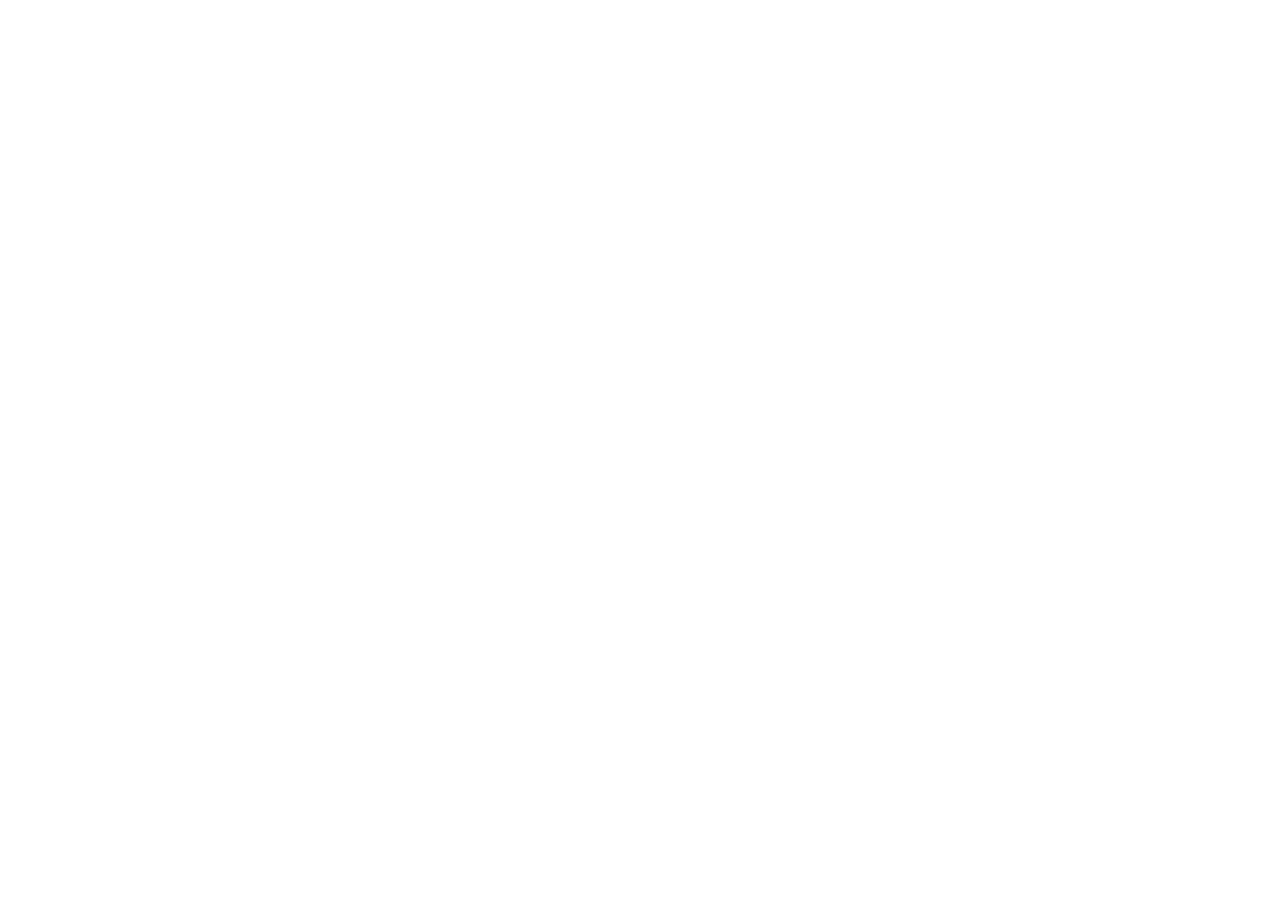
==== index.html @ 19da5c32 "Initial commit" ====
<!DOCTYPE html>
<html lang="it">
<head>
    <meta charset="UTF-8">
    <meta name="viewport" content="width=device-width, initial-scale=1.0">
    <title> Cinema </title>
</head>
<body>
    
</body>
</html>
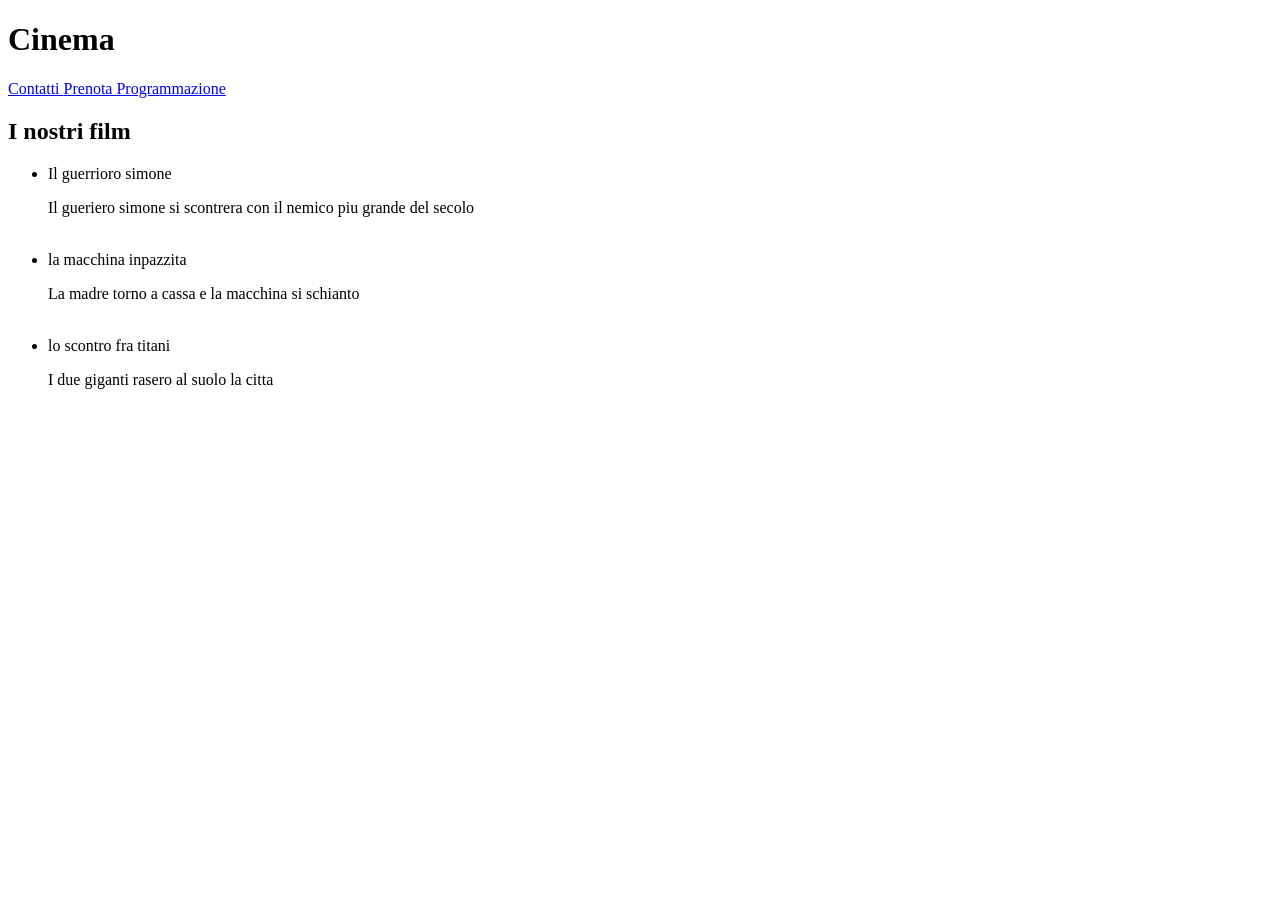
==== commit 382ce1c9: "initial commit" ====
--- a/index.html
+++ b/index.html
@@ -4,8 +4,48 @@
     <meta charset="UTF-8">
     <meta name="viewport" content="width=device-width, initial-scale=1.0">
     <title> Cinema </title>
+
+    <link rel="stylesheet" href="style.css">
 </head>
 <body>
-    
+    <div>
+        <header>
+            <h1 class="title"> Cinema </h1>
+            
+            <nav class="nav-bar">
+                <a href="contatti.html">       Contatti       </a>
+                <a href="prenota.html">        Prenota        </a>
+                <a href="programmazione.html"> Programmazione </a>
+            </nav>
+        </header>
+
+        <main>
+            <section class="film">
+                <h2> I nostri film </h2>
+                <ul>
+                    <div>
+                        <li> Il guerrioro simone     </li>
+                        <p> Il gueriero simone si scontrera con il nemico piu grande del secolo</p>
+                        
+                        <img src="/esercizio_1/img/" alt="">
+                    </div>
+
+                    <div>
+                        <li > la macchina inpazzita   </li>
+                        <p> La madre torno a cassa e la macchina si schianto </p>
+                        
+                        <img src="/esercizio_1/img/" alt="">
+                    </div>
+
+                    <div>
+                        <li> lo scontro fra titani   </li>
+                        <p> I due giganti rasero al suolo la citta </p>
+
+                        <img src="/esercizio_1/img/" alt="">
+                    </div>
+                </ul>
+            </section>
+        </main>
+    </div>
 </body>
 </html>
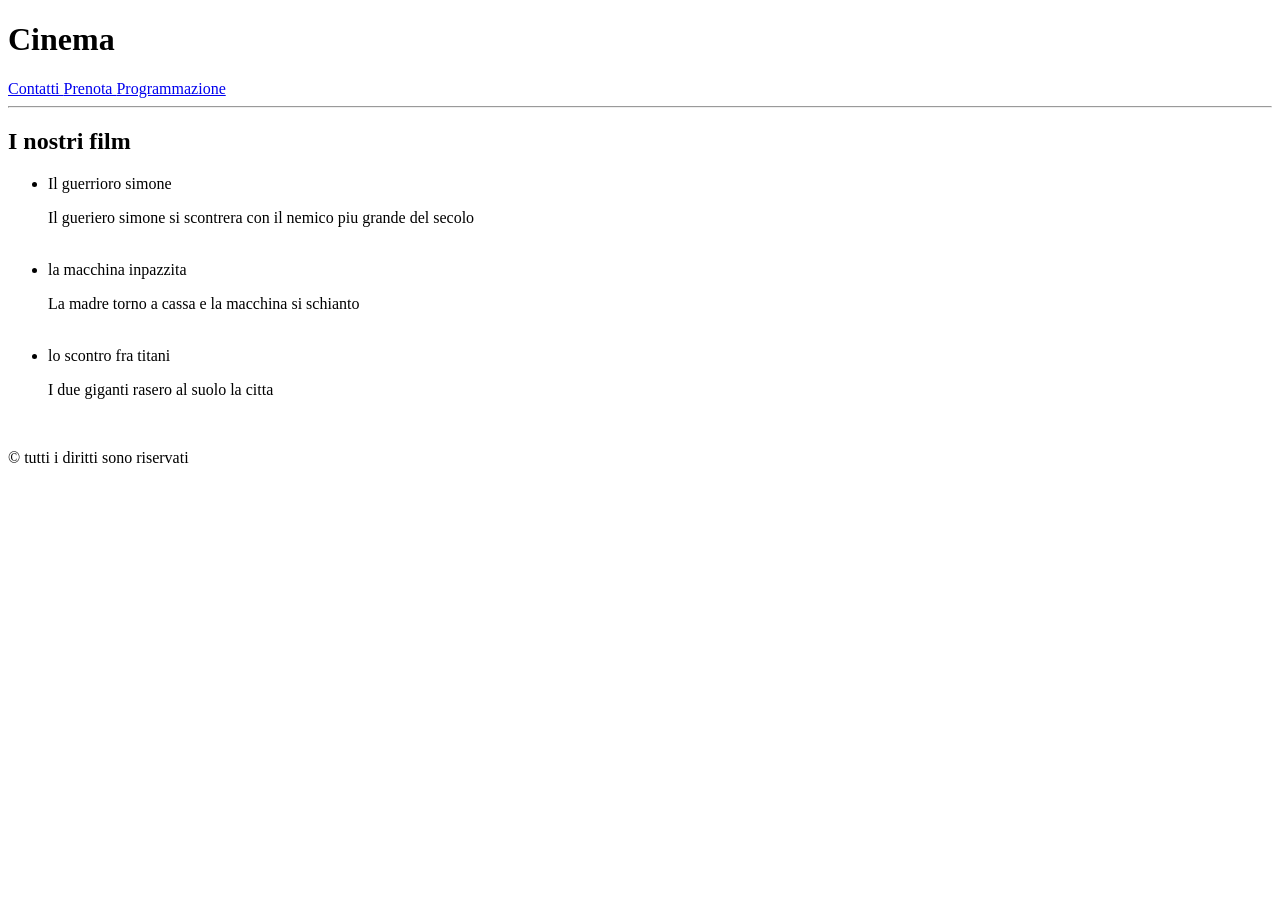
==== commit 6d196253: "Create film section" ====
--- a/index.html
+++ b/index.html
@@ -5,19 +5,21 @@
     <meta name="viewport" content="width=device-width, initial-scale=1.0">
     <title> Cinema </title>
 
-    <link rel="stylesheet" href="style.css">
+    <link rel="stylesheet" href="css/style.css">
 </head>
 <body>
     <div>
         <header>
             <h1 class="title"> Cinema </h1>
             
-            <nav class="nav-bar">
+            <nav class="navbar">
                 <a href="contatti.html">       Contatti       </a>
                 <a href="prenota.html">        Prenota        </a>
                 <a href="programmazione.html"> Programmazione </a>
+                
             </nav>
         </header>
+        <hr>
 
         <main>
             <section class="film">
@@ -45,6 +47,12 @@
                     </div>
                 </ul>
             </section>
+
+            <section>
+                <footer> 
+                    <p> &copy; tutti i diritti sono riservati </p>
+                </footer>
+            </section>
         </main>
     </div>
 </body>
--- a/css/style.css
+++ b/css/style.css
@@ -0,0 +1,14 @@
+
+
+
+
+th, td 
+{
+  padding: 10px;
+}
+
+table 
+{
+  border-collapse: separate;
+  border-spacing: 15px;
+}
